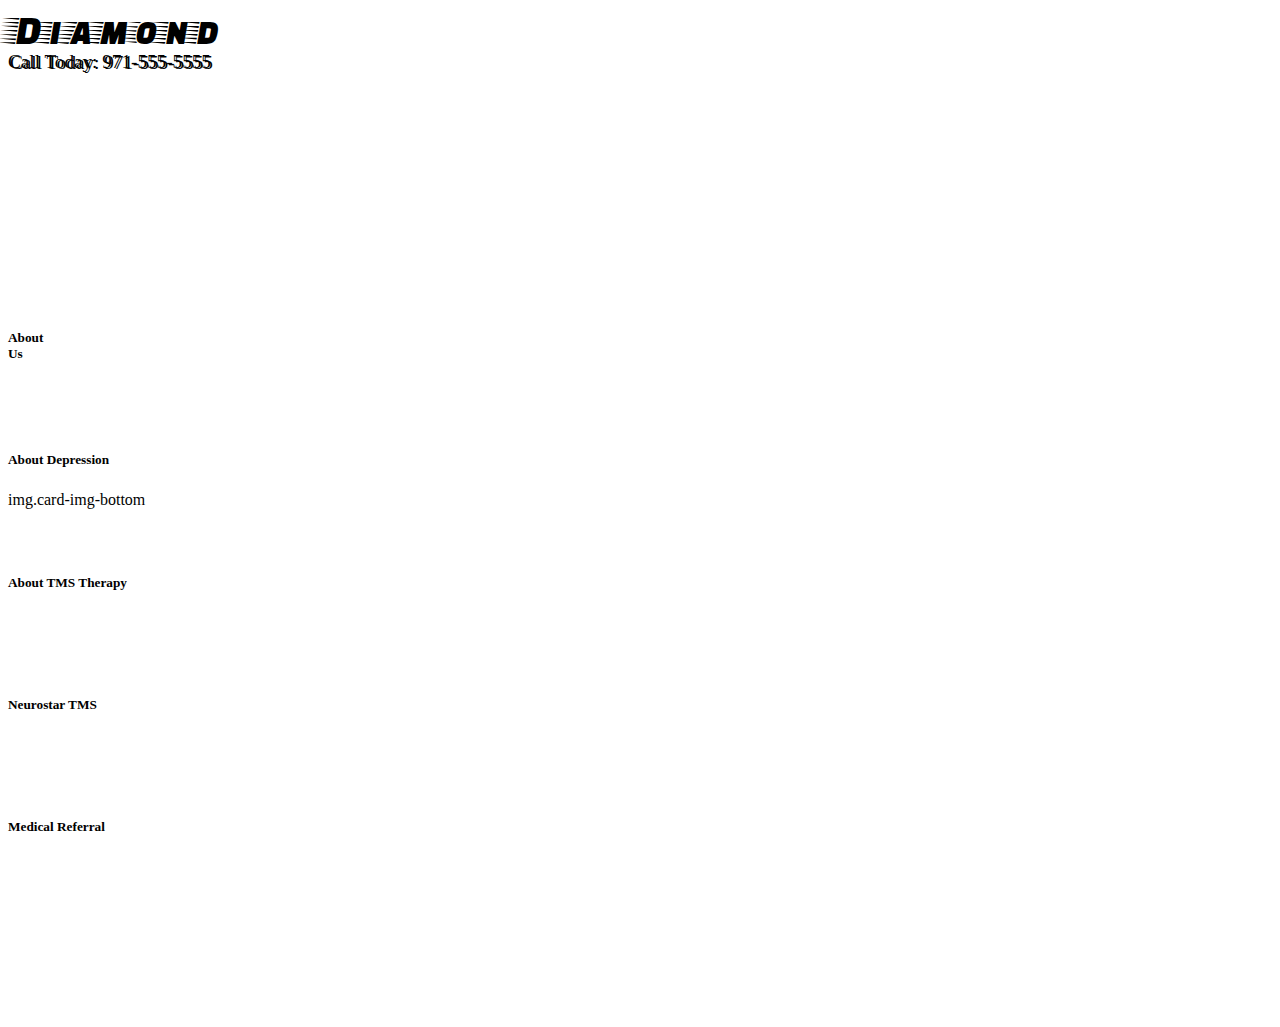
==== index.html @ 34ef524a "Add files via upload" ====
<!DOCTYPE html>
<html>
<head>
    <meta charset="utf-8" />
    <meta http-equiv="X-UA-Compatible" content="IE=edge">
    <title>Bootstrap theme</title>
    <meta name="viewport" content="width=device-width, initial-scale=1">
    <link rel="stylesheet" href="https://use.fontawesome.com/releases/v5.5.0/css/all.css" integrity="sha384-B4dIYHKNBt8Bc12p+WXckhzcICo0wtJAoU8YZTY5qE0Id1GSseTk6S+L3BlXeVIU" crossorigin="anonymous">
    <link rel="stylesheet" href="https://stackpath.bootstrapcdn.com/bootstrap/4.1.3/css/bootstrap.min.css" integrity="sha384-MCw98/SFnGE8fJT3GXwEOngsV7Zt27NXFoaoApmYm81iuXoPkFOJwJ8ERdknLPMO" crossorigin="anonymous">
    <link href="https://fonts.googleapis.com/css?family=Faster+One" rel="stylesheet">
    <link rel="stylesheet" type="text/css" media="screen" href="css/style.css">
    <script src="main.js"></script>
</head>
<body>

<section id="intro">
        <div class="row">
            <div id="diamond" class="col-md-4 text-primary pl-4 pt-3 mt-3">
                Diamond
            </div>
            <div class="col-md-4">
            </div>
            <div class="col-md-4">
                        <div class="d-flex flex-column">
                    <div class="p-5">
                        <div class="d-flex flex-row justify-content-between align-items-center">
                            <div class="d-none d-md-block">
                                <a href="https://twitter.com" class="text-white">
                                <i class="fab fa-twitter"></i>
                                </a>
                            </div>
                            <div>
                                <a href="https://facebook.com" class="text-white">
                                <i class="fab fa-facebook"></i>
                                </a>
                            </div>
                            <div>
                                <a href="https://instagram.com" class="text-white">
                                <i class="fab fa-instagram"></i>
                                </a>
                            </div>
                            <div>
                                <a href="https://github.com" class="text-white">
                                <i class="fab fa-github"></i>
                                </a>
                            </div>
                        </div>
                    </div>
                    <div id="phone" class="p-4 text-white pl-5 ml-5">
                        Call Today: 971-555-5555
                    </div>
                </div>
            </div>
        </div>
</section>

<section id="icon-boxes" class="p-5">
        <div class="container">
            <div class="row mb-10 justify-content-between">
                <div class="col-md-2">
                    <div class="card bg-success text-white text-center">
                        <div class="card-header">
                            <h5>About <br> Us</h5>
                        </div>
                    </div>
                </div>
                <div class="col-md-2">
                    <div class="card bg-success text-white text-center">
                        <div class="card-header">
                            <h5>About Depression</h5>
                        </div>
                        img.card-img-bottom
                    </div>
                </div>
                <div class="col-md-2">
                    <div class="card bg-success text-white text-center">
                        <div class="card-header">
                            <h5>About TMS Therapy</h5>
                        </div>
                    </div>
                </div>
            
                <div class="col-md-2">
                    <div class="card bg-success text-white text-center">
                        <div class="card-header">
                            <h5>Neurostar TMS</h5>
                        </div>
                    </div>
                </div>
                <div class="col-md-2">
                    <div class="card bg-success text-white text-center">
                        <div class="card-header">
                            <h5>Medical Referral</h5>
                        </div>
                    </div>
                </div>
            </div>
        </div>
    </section>
    
<script
src="https://code.jquery.com/jquery-3.3.1.min.js"
integrity="sha256-FgpCb/KJQlLNfOu91ta32o/NMZxltwRo8QtmkMRdAu8="
crossorigin="anonymous"></script>    
<script src="https://cdnjs.cloudflare.com/ajax/libs/popper.js/1.14.3/umd/popper.min.js" integrity="sha384-ZMP7rVo3mIykV+2+9J3UJ46jBk0WLaUAdn689aCwoqbBJiSnjAK/l8WvCWPIPm49" crossorigin="anonymous"></script>
<script src="https://stackpath.bootstrapcdn.com/bootstrap/4.1.3/js/bootstrap.min.js" integrity="sha384-ChfqqxuZUCnJSK3+MXmPNIyE6ZbWh2IMqE241rYiqJxyMiZ6OW/JmZQ5stwEULTy" crossorigin="anonymous"></script>
<script>
    // get the current year for the copyright
    $('#year').text(new Date().getFullYear());
</script>
</body>
</html>
---- css/style.css ----
#intro {
position: relative;
  background: url("https://i.imgur.com/NAXRzKC.jpg");
  min-height: 400px; 
  width: 100%;
  }

#phone {
    font-size: 1.2rem;
    text-shadow: 2px 1px black;
}

#diamond {
    font-family: 'Faster One', cursive;
    font-size: 2.5rem;
    text-shadow: 1px 1px white;
}

#icon-boxes .card{
    margin-top: -100px;
    height: 200px;
}
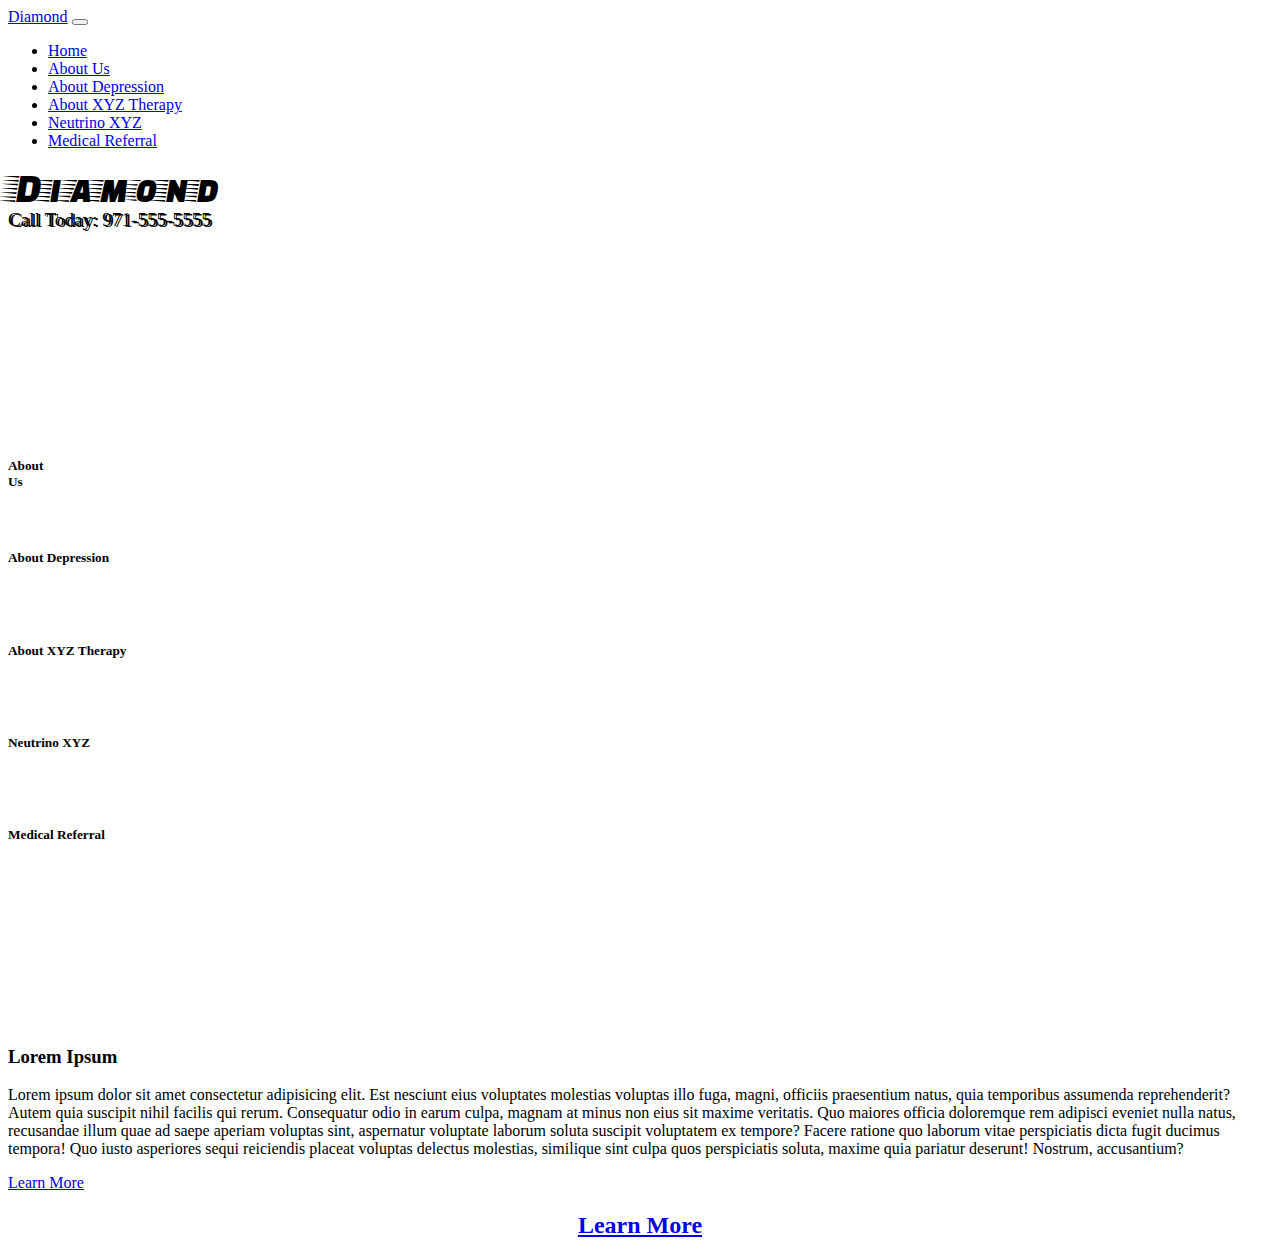
==== commit 9a024e95: "Add files via upload" ====
--- a/index.html
+++ b/index.html
@@ -12,6 +12,41 @@
     <script src="main.js"></script>
 </head>
 <body>
+
+<!-- Navbar -->
+
+    <nav class="navbar navbar-expand-sm d-sm-none navbar-dark bg-primary p-0">
+        <div class="container">
+            <a href="index.html" class="navbar-brand">Diamond</a>
+            <button class="navbar-toggler" data-toggle="collapse" data-target="#navbarCollapse">
+                <span class="navbar-toggler-icon"></span>
+            </button>
+            <div class="collapse navbar-collapse" id="navbarCollapse">
+                <ul class="navbar-nav">
+                    <li class="nav-item px-2">
+                        <a href="index.html" class="nav-link active">Home</a>
+                    </li>
+                    <li class="nav-item px-2">
+                        <a href="aboutus.html" class="nav-link">About Us</a>
+                    </li>
+                    <li class="nav-item px-2">
+                        <a href="aboutdepression.html" class="nav-link">About Depression</a>
+                    </li>
+                    <li class="nav-item px-2">
+                        <a href="aboutXYZTherapy.html" class="nav-link">About XYZ Therapy</a>
+                    </li>
+                    <li class="nav-item px-2">
+                        <a href="neutrinoXYZ" class="nav-link">Neutrino XYZ</a>
+                    </li>
+                    <li class="nav-item px-2">
+                        <a href="medicalReferral.html" class="nav-link">Medical Referral</a>
+                    </li>
+                </ul>
+            </div>
+        </div>
+    </nav>
+
+<!-- Intro -->
 
 <section id="intro">
         <div class="row">
@@ -54,50 +89,78 @@
         </div>
 </section>
 
+<!-- Cards -->
+
 <section id="icon-boxes" class="p-5">
         <div class="container">
             <div class="row mb-10 justify-content-between">
                 <div class="col-md-2">
-                    <div class="card bg-success text-white text-center">
+                    <div class="card bg-success text-white text-center d-none d-lg-block">
                         <div class="card-header">
                             <h5>About <br> Us</h5>
                         </div>
+                        <img src="https://images.unsplash.com/photo-1527181617732-cd814bc53892?ixlib=rb-1.2.1&ixid=eyJhcHBfaWQiOjEyMDd9&auto=format&fit=crop&w=1350&q=80" alt="" class="card-img-bottom" id="zoom">
                     </div>
                 </div>
                 <div class="col-md-2">
-                    <div class="card bg-success text-white text-center">
+                    <div class="card bg-success text-white text-center d-none d-lg-block">
                         <div class="card-header">
                             <h5>About Depression</h5>
                         </div>
-                        img.card-img-bottom
+                        <img src="https://images.unsplash.com/photo-1536960242068-96914a09214c?ixlib=rb-1.2.1&ixid=eyJhcHBfaWQiOjEyMDd9&auto=format&fit=crop&w=1350&q=80" alt="" class="card-img-bottom" id="zoom">
                     </div>
                 </div>
                 <div class="col-md-2">
-                    <div class="card bg-success text-white text-center">
+                    <div class="card bg-success text-white text-center d-none d-lg-block">
                         <div class="card-header">
-                            <h5>About TMS Therapy</h5>
+                            <h5>About XYZ Therapy</h5>
                         </div>
+                        <img src="https://images.unsplash.com/photo-1532510825795-56d1b4c9b086?ixlib=rb-1.2.1&ixid=eyJhcHBfaWQiOjEyMDd9&auto=format&fit=crop&w=1350&q=80" alt="" class="card-img-bottom" id="zoom">
                     </div>
                 </div>
             
                 <div class="col-md-2">
-                    <div class="card bg-success text-white text-center">
+                    <div class="card bg-success text-white text-center d-none d-lg-block">
                         <div class="card-header">
-                            <h5>Neurostar TMS</h5>
+                            <h5>Neutrino XYZ</h5>
                         </div>
+                        <img src="https://images.unsplash.com/photo-1527409335569-f0e5c91fa707?ixlib=rb-1.2.1&ixid=eyJhcHBfaWQiOjEyMDd9&auto=format&fit=crop&w=1350&q=80" alt="" class="card-img-bottom" id="zoom">
                     </div>
                 </div>
                 <div class="col-md-2">
-                    <div class="card bg-success text-white text-center">
+                    <div class="card bg-success text-white text-center d-none d-lg-block">
                         <div class="card-header">
                             <h5>Medical Referral</h5>
                         </div>
+                        <img src="https://images.unsplash.com/photo-1523430045879-9444a84c28eb?ixlib=rb-1.2.1&ixid=eyJhcHBfaWQiOjEyMDd9&auto=format&fit=crop&w=1350&q=80" alt="" class="card-img-bottom" id="zoom">
                     </div>
                 </div>
             </div>
         </div>
     </section>
     
+<!-- Welcome -->
+<section id="welcome" class="py-3">
+    <div class="container">
+        <div class="row justify-content-between">
+            <div class="col-md-8 align-self-center">
+                <h3>Lorem Ipsum</h3>
+                <p>Lorem ipsum dolor sit amet consectetur adipisicing elit. Est nesciunt eius voluptates molestias voluptas illo fuga, magni, officiis praesentium natus, quia temporibus assumenda reprehenderit? Autem quia suscipit nihil facilis qui rerum. Consequatur odio in earum culpa, magnam at minus non eius sit maxime veritatis. Quo maiores officia doloremque rem adipisci eveniet nulla natus, recusandae illum quae ad saepe aperiam voluptas sint, aspernatur voluptate laborum soluta suscipit voluptatem ex tempore? Facere ratione quo laborum vitae perspiciatis dicta fugit ducimus tempora! Quo iusto asperiores sequi reiciendis placeat voluptas delectus molestias, similique sint culpa quos perspiciatis soluta, maxime quia pariatur deserunt! Nostrum, accusantium?</p>
+                <a href="about.html" class="btn btn-outline-danger btn-lg">Learn More</a>
+            </div>
+            <div id="videoPlay" class="col-md-4">
+                <div class="container p-5">
+                    <a href="#" class="video" data-video="https://www.youtube.com/embed/HnwsG9a5riA" data-toggle="modal" data-target="#videoModal">
+                        <h2 class="text-white">Learn More</h2>
+                        <i class="text-danger fab fa-youtube fa-3x pt-3"></i>
+                    </a>
+                </div>
+            </div>
+        </div>
+    </div>
+</section>
+
+
 <script
 src="https://code.jquery.com/jquery-3.3.1.min.js"
 integrity="sha256-FgpCb/KJQlLNfOu91ta32o/NMZxltwRo8QtmkMRdAu8="
@@ -107,6 +170,19 @@
 <script>
     // get the current year for the copyright
     $('#year').text(new Date().getFullYear());
+    // videoPlay
+     $(function() {
+        // Auto play modal video
+        $(".video").click(function () {
+            var theModal = $(this).data("target"),
+                videoSRC = $(this).attr("data-video"),
+                videoSRCauto = videoSRC + "?modestbranding=1&rel=0&controls=0&showinfo=0&html5=1&autoplay=1";
+            $(theModal + ' iframe').attr('src', videoSRCauto);
+            $(theModal + ' button.close').click(function() {
+                $(theModal + ' iframe').attr('src', videoSRC);
+            });
+        });
+    });
 </script>
 </body>
 </html>--- a/css/style.css
+++ b/css/style.css
@@ -17,6 +17,29 @@
 }
 
 #icon-boxes .card{
-    margin-top: -100px;
+    margin-top: -130px;
     height: 200px;
+}
+
+#zoom {
+    transition: transform .5s
+}
+
+#zoom:hover {
+  transform: scale(1.3);
+}
+
+#welcome img{
+     max-width: 100%;
+     height: auto;
+}
+
+#videoPlay {
+    position: relative;
+    background-attachment: fixed;
+    background: url('https://images.unsplash.com/photo-1520931737576-7d1628862026?ixlib=rb-1.2.1&auto=format&fit=crop&w=1097&q=80');
+    background-repeat: no-repeat;
+    text-align: center;
+    color: white;
+    border-radius: 15px;
 }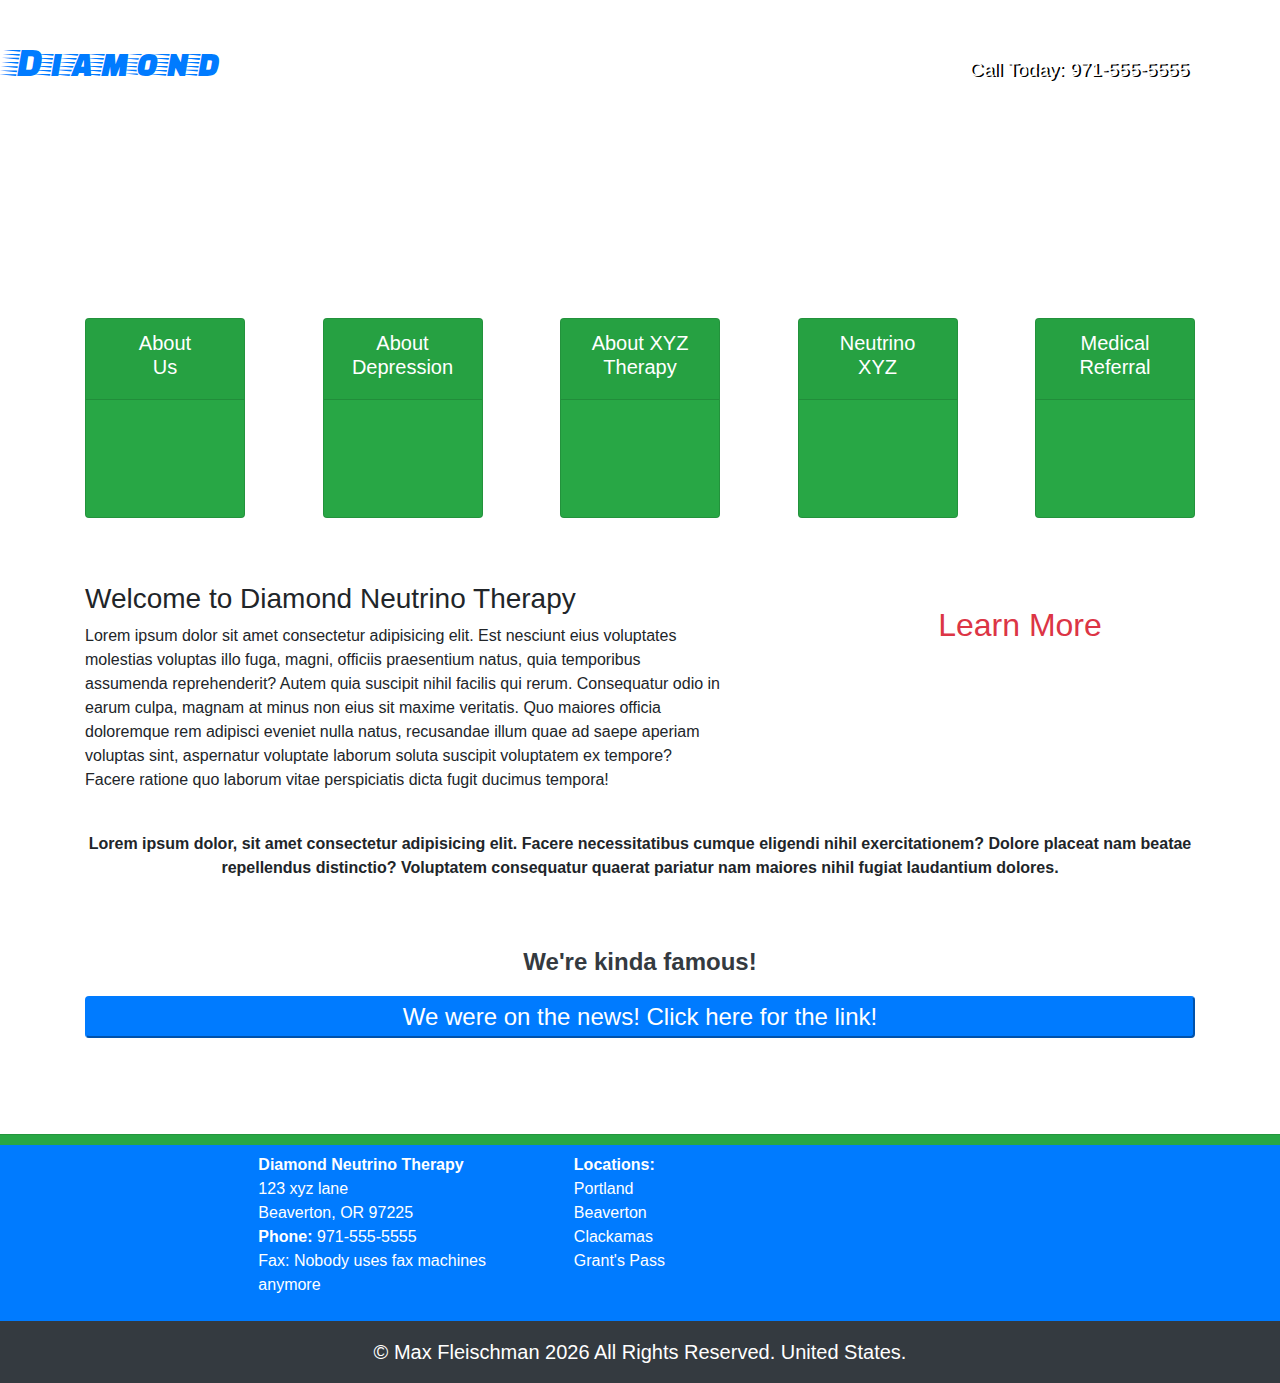
==== commit 7d98ef19: "Add files via upload" ====
--- a/index.html
+++ b/index.html
@@ -6,7 +6,7 @@
     <title>Bootstrap theme</title>
     <meta name="viewport" content="width=device-width, initial-scale=1">
     <link rel="stylesheet" href="https://use.fontawesome.com/releases/v5.5.0/css/all.css" integrity="sha384-B4dIYHKNBt8Bc12p+WXckhzcICo0wtJAoU8YZTY5qE0Id1GSseTk6S+L3BlXeVIU" crossorigin="anonymous">
-    <link rel="stylesheet" href="https://stackpath.bootstrapcdn.com/bootstrap/4.1.3/css/bootstrap.min.css" integrity="sha384-MCw98/SFnGE8fJT3GXwEOngsV7Zt27NXFoaoApmYm81iuXoPkFOJwJ8ERdknLPMO" crossorigin="anonymous">
+    <link rel="stylesheet" href="css/bootstrap.css">
     <link href="https://fonts.googleapis.com/css?family=Faster+One" rel="stylesheet">
     <link rel="stylesheet" type="text/css" media="screen" href="css/style.css">
     <script src="main.js"></script>
@@ -51,32 +51,32 @@
 <section id="intro">
         <div class="row">
             <div id="diamond" class="col-md-4 text-primary pl-4 pt-3 mt-3">
-                Diamond
+                <a href="index.html">Diamond</a>
             </div>
             <div class="col-md-4">
             </div>
             <div class="col-md-4">
-                        <div class="d-flex flex-column">
-                    <div class="p-5">
+                <div class="d-flex flex-column">
+                    <div class="p-3">
                         <div class="d-flex flex-row justify-content-between align-items-center">
                             <div class="d-none d-md-block">
                                 <a href="https://twitter.com" class="text-white">
-                                <i class="fab fa-twitter"></i>
+                                <i class="fab fa-twitter fa-2x"></i>
                                 </a>
                             </div>
                             <div>
                                 <a href="https://facebook.com" class="text-white">
-                                <i class="fab fa-facebook"></i>
+                                <i class="fab fa-facebook fa-2x"></i>
                                 </a>
                             </div>
                             <div>
                                 <a href="https://instagram.com" class="text-white">
-                                <i class="fab fa-instagram"></i>
+                                <i class="fab fa-instagram fa-2x"></i>
                                 </a>
                             </div>
                             <div>
                                 <a href="https://github.com" class="text-white">
-                                <i class="fab fa-github"></i>
+                                <i class="fab fa-github fa-2x"></i>
                                 </a>
                             </div>
                         </div>
@@ -86,7 +86,9 @@
                     </div>
                 </div>
             </div>
-        </div>
+            <hr class="bg-success">
+        </div>
+        
 </section>
 
 <!-- Cards -->
@@ -97,42 +99,52 @@
                 <div class="col-md-2">
                     <div class="card bg-success text-white text-center d-none d-lg-block">
                         <div class="card-header">
+                            <a href="aboutUs.html" class="text-white">
                             <h5>About <br> Us</h5>
                         </div>
                         <img src="https://images.unsplash.com/photo-1527181617732-cd814bc53892?ixlib=rb-1.2.1&ixid=eyJhcHBfaWQiOjEyMDd9&auto=format&fit=crop&w=1350&q=80" alt="" class="card-img-bottom" id="zoom">
-                    </div>
-                </div>
-                <div class="col-md-2">
-                    <div class="card bg-success text-white text-center d-none d-lg-block">
-                        <div class="card-header">
+                            </a>
+                    </div>
+                </div>
+                <div class="col-md-2">
+                    <div class="card bg-success text-white text-center d-none d-lg-block">
+                        <div class="card-header">
+                            <a href="aboutDepression.html" class="text-white">
                             <h5>About Depression</h5>
                         </div>
                         <img src="https://images.unsplash.com/photo-1536960242068-96914a09214c?ixlib=rb-1.2.1&ixid=eyJhcHBfaWQiOjEyMDd9&auto=format&fit=crop&w=1350&q=80" alt="" class="card-img-bottom" id="zoom">
-                    </div>
-                </div>
-                <div class="col-md-2">
-                    <div class="card bg-success text-white text-center d-none d-lg-block">
-                        <div class="card-header">
+                        </a>
+                    </div>
+                </div>
+                <div class="col-md-2">
+                    <div class="card bg-success text-white text-center d-none d-lg-block">
+                        <div class="card-header">
+                            <a href="aboutXYZTherapy.html" class="text-white">
                             <h5>About XYZ Therapy</h5>
                         </div>
                         <img src="https://images.unsplash.com/photo-1532510825795-56d1b4c9b086?ixlib=rb-1.2.1&ixid=eyJhcHBfaWQiOjEyMDd9&auto=format&fit=crop&w=1350&q=80" alt="" class="card-img-bottom" id="zoom">
+                        </a>
                     </div>
                 </div>
             
                 <div class="col-md-2">
                     <div class="card bg-success text-white text-center d-none d-lg-block">
                         <div class="card-header">
+                            <a href="neutrinoXYZ.html" class="text-white">
                             <h5>Neutrino XYZ</h5>
                         </div>
                         <img src="https://images.unsplash.com/photo-1527409335569-f0e5c91fa707?ixlib=rb-1.2.1&ixid=eyJhcHBfaWQiOjEyMDd9&auto=format&fit=crop&w=1350&q=80" alt="" class="card-img-bottom" id="zoom">
-                    </div>
-                </div>
-                <div class="col-md-2">
-                    <div class="card bg-success text-white text-center d-none d-lg-block">
-                        <div class="card-header">
+                        </a>
+                    </div>
+                </div>
+                <div class="col-md-2">
+                    <div class="card bg-success text-white text-center d-none d-lg-block">
+                        <div class="card-header">
+                            <a href="medicalReferral.html" class="text-white">
                             <h5>Medical Referral</h5>
                         </div>
                         <img src="https://images.unsplash.com/photo-1523430045879-9444a84c28eb?ixlib=rb-1.2.1&ixid=eyJhcHBfaWQiOjEyMDd9&auto=format&fit=crop&w=1350&q=80" alt="" class="card-img-bottom" id="zoom">
+                        <a href="aboutUs.html" class="text-white"></a>
                     </div>
                 </div>
             </div>
@@ -143,28 +155,110 @@
 <section id="welcome" class="py-3">
     <div class="container">
         <div class="row justify-content-between">
-            <div class="col-md-8 align-self-center">
-                <h3>Lorem Ipsum</h3>
-                <p>Lorem ipsum dolor sit amet consectetur adipisicing elit. Est nesciunt eius voluptates molestias voluptas illo fuga, magni, officiis praesentium natus, quia temporibus assumenda reprehenderit? Autem quia suscipit nihil facilis qui rerum. Consequatur odio in earum culpa, magnam at minus non eius sit maxime veritatis. Quo maiores officia doloremque rem adipisci eveniet nulla natus, recusandae illum quae ad saepe aperiam voluptas sint, aspernatur voluptate laborum soluta suscipit voluptatem ex tempore? Facere ratione quo laborum vitae perspiciatis dicta fugit ducimus tempora! Quo iusto asperiores sequi reiciendis placeat voluptas delectus molestias, similique sint culpa quos perspiciatis soluta, maxime quia pariatur deserunt! Nostrum, accusantium?</p>
-                <a href="about.html" class="btn btn-outline-danger btn-lg">Learn More</a>
-            </div>
-            <div id="videoPlay" class="col-md-4">
-                <div class="container p-5">
+            <div class="col-md-7 align-self-center">
+                <h3>Welcome to Diamond Neutrino Therapy</h3>
+                <p>Lorem ipsum dolor sit amet consectetur adipisicing elit. Est nesciunt eius voluptates molestias voluptas illo fuga, magni, officiis praesentium natus, quia temporibus assumenda reprehenderit? Autem quia suscipit nihil facilis qui rerum. Consequatur odio in earum culpa, magnam at minus non eius sit maxime veritatis. Quo maiores officia doloremque rem adipisci eveniet nulla natus, recusandae illum quae ad saepe aperiam voluptas sint, aspernatur voluptate laborum soluta suscipit voluptatem ex tempore? Facere ratione quo laborum vitae perspiciatis dicta fugit ducimus tempora!</p>
+            </div>
+            <div id="videoPlay" class="col-md-4 ml-1">
+                <div class="container p-4">
                     <a href="#" class="video" data-video="https://www.youtube.com/embed/HnwsG9a5riA" data-toggle="modal" data-target="#videoModal">
-                        <h2 class="text-white">Learn More</h2>
-                        <i class="text-danger fab fa-youtube fa-3x pt-3"></i>
+                        <h2 class="text-danger">Learn More</h2>
+                        <i class="text-danger fab fa-youtube fa-2x"></i>
                     </a>
                 </div>
+            </div>
+        </div>
+        <div class="row">
+            <div class="col-md-12 text-center mt-4">
+                <strong>Lorem ipsum dolor, sit amet consectetur adipisicing elit. Facere necessitatibus cumque eligendi nihil exercitationem? Dolore placeat nam beatae repellendus distinctio? Voluptatem consequatur quaerat pariatur nam maiores nihil fugiat laudantium dolores.</strong>
             </div>
         </div>
     </div>
 </section>
 
-
-<script
-src="https://code.jquery.com/jquery-3.3.1.min.js"
-integrity="sha256-FgpCb/KJQlLNfOu91ta32o/NMZxltwRo8QtmkMRdAu8="
-crossorigin="anonymous"></script>    
+<!-- News -->
+
+<section id="news" class="mt-5">
+    <div class="container">
+        <div class="row">
+            <div class="col-md-12 text-center text-dark">
+                <strong>We're kinda famous!</strong>
+            </div>
+        </div>
+        <div class="row py-3 mb-3">
+            <div class="col-md-12 text-center">
+                <button class="btn-primary btn-block rounded">
+                    We were on the news! Click here for the link!
+                </button>
+            </div>
+            
+        </div>
+    </div>
+</section>
+
+<!-- Footer -->
+
+     <footer id="main-footer" class="pt-5">
+        <hr class="bg-success pb-0 mb-0">
+        <div class="bg-primary text-white pl-5 pb-4">
+            <div class="row pt-2">
+                <div class="col-md-2 justify-content-right pl-5">
+                    <i class="far fa-gem fa-2x pt-2 pl-5"></i>
+                </div>
+                <div class="col-md-3">
+                    <strong>Diamond Neutrino Therapy</strong> <br>
+                    123 xyz lane <br>
+                    Beaverton, OR 97225 <br>
+                    <strong>Phone:</strong> 971-555-5555 <br>
+                    Fax: Nobody uses fax machines anymore
+                </div>
+                <div class="col-md-3">
+                    <strong>Locations:</strong><br>
+                    Portland<br>
+                    Beaverton<br>
+                    Clackamas<br>
+                    Grant's Pass
+                </div>
+                <div class="col-md-3 justify-content-right">
+                    <div>
+                        <div class="d-flex flex-row justify-content-between align-items-center">
+                            <div class="d-none d-md-block">
+                                <a href="https://twitter.com" class="text-white">
+                                <i class="fab fa-twitter fa-2x"></i>
+                                </a>
+                            </div>
+                            <div>
+                                <a href="https://facebook.com" class="text-white">
+                                <i class="fab fa-facebook fa-2x"></i>
+                                </a>
+                            </div>
+                            <div>
+                                <a href="https://instagram.com" class="text-white">
+                                <i class="fab fa-instagram fa-2x"></i>
+                                </a>
+                            </div>
+                            <div>
+                                <a href="https://github.com" class="text-white">
+                                <i class="fab fa-github fa-2x"></i>
+                                </a>
+                            </div>
+                        </div>
+                    </div>
+                </div>
+            </div>
+        </div>
+        <div class="bg-dark text-white">
+            <div class="row text-center">
+                <div class="col-md-6 m-auto pt-3">
+                    <p class="lead">
+                        &copy; Max Fleischman <span id="year"></span> All Rights Reserved. United States. 
+                    </p>
+                </div>
+            </div>
+        </div>
+    </footer>
+
+<script src="https://code.jquery.com/jquery-3.3.1.min.js" integrity="sha256-FgpCb/KJQlLNfOu91ta32o/NMZxltwRo8QtmkMRdAu8=" crossorigin="anonymous"></script>    
 <script src="https://cdnjs.cloudflare.com/ajax/libs/popper.js/1.14.3/umd/popper.min.js" integrity="sha384-ZMP7rVo3mIykV+2+9J3UJ46jBk0WLaUAdn689aCwoqbBJiSnjAK/l8WvCWPIPm49" crossorigin="anonymous"></script>
 <script src="https://stackpath.bootstrapcdn.com/bootstrap/4.1.3/js/bootstrap.min.js" integrity="sha384-ChfqqxuZUCnJSK3+MXmPNIyE6ZbWh2IMqE241rYiqJxyMiZ6OW/JmZQ5stwEULTy" crossorigin="anonymous"></script>
 <script>
--- a/css/style.css
+++ b/css/style.css
@@ -1,45 +1,61 @@
 #intro {
-position: relative;
+  position: relative;
   background: url("https://i.imgur.com/NAXRzKC.jpg");
-  min-height: 400px; 
+  min-height: 400px;
   width: 100%;
-  }
+  text-shadow: 2px 1px black; }
+
+#intro hr {
+  height: 10px; }
 
 #phone {
-    font-size: 1.2rem;
-    text-shadow: 2px 1px black;
-}
+  font-size: 1.2rem;
+  text-shadow: 2px 1px blazck; }
 
 #diamond {
-    font-family: 'Faster One', cursive;
-    font-size: 2.5rem;
-    text-shadow: 1px 1px white;
-}
+  font-family: 'Faster One', cursive;
+  font-size: 2.5rem;
+  text-shadow: 1px 1px white; }
 
-#icon-boxes .card{
-    margin-top: -130px;
-    height: 200px;
-}
+#icon-boxes .card {
+  margin-top: -130px;
+  height: 200px; }
 
 #zoom {
-    transition: transform .5s
-}
+  transition: transform 0.5s; }
 
 #zoom:hover {
-  transform: scale(1.3);
-}
+  transform: scale(1.3); }
 
-#welcome img{
-     max-width: 100%;
-     height: auto;
-}
+#welcome img {
+  max-width: 100%;
+  height: auto; }
 
 #videoPlay {
-    position: relative;
-    background-attachment: fixed;
-    background: url('https://images.unsplash.com/photo-1520931737576-7d1628862026?ixlib=rb-1.2.1&auto=format&fit=crop&w=1097&q=80');
-    background-repeat: no-repeat;
-    text-align: center;
-    color: white;
-    border-radius: 15px;
-}+  position: relative;
+  background-attachment: fixed;
+  background: url("https://images.unsplash.com/photo-1520931737576-7d1628862026?ixlib=rb-1.2.1&auto=format&fit=crop&w=1097&q=80");
+  background-repeat: no-repeat;
+  text-align: center;
+  color: white;
+  border-radius: 15px; }
+
+#news {
+  font-size: 1.5rem; }
+
+#main-footer hr {
+  height: 10px; }
+
+#sideNav {
+  height: 200px; }
+
+#sideNav span:hover {
+  color: black; }
+
+.accordion {
+  width: 40px; }
+
+#doc {
+  position: relative;
+  height: 80%;
+  width: 80%; }
